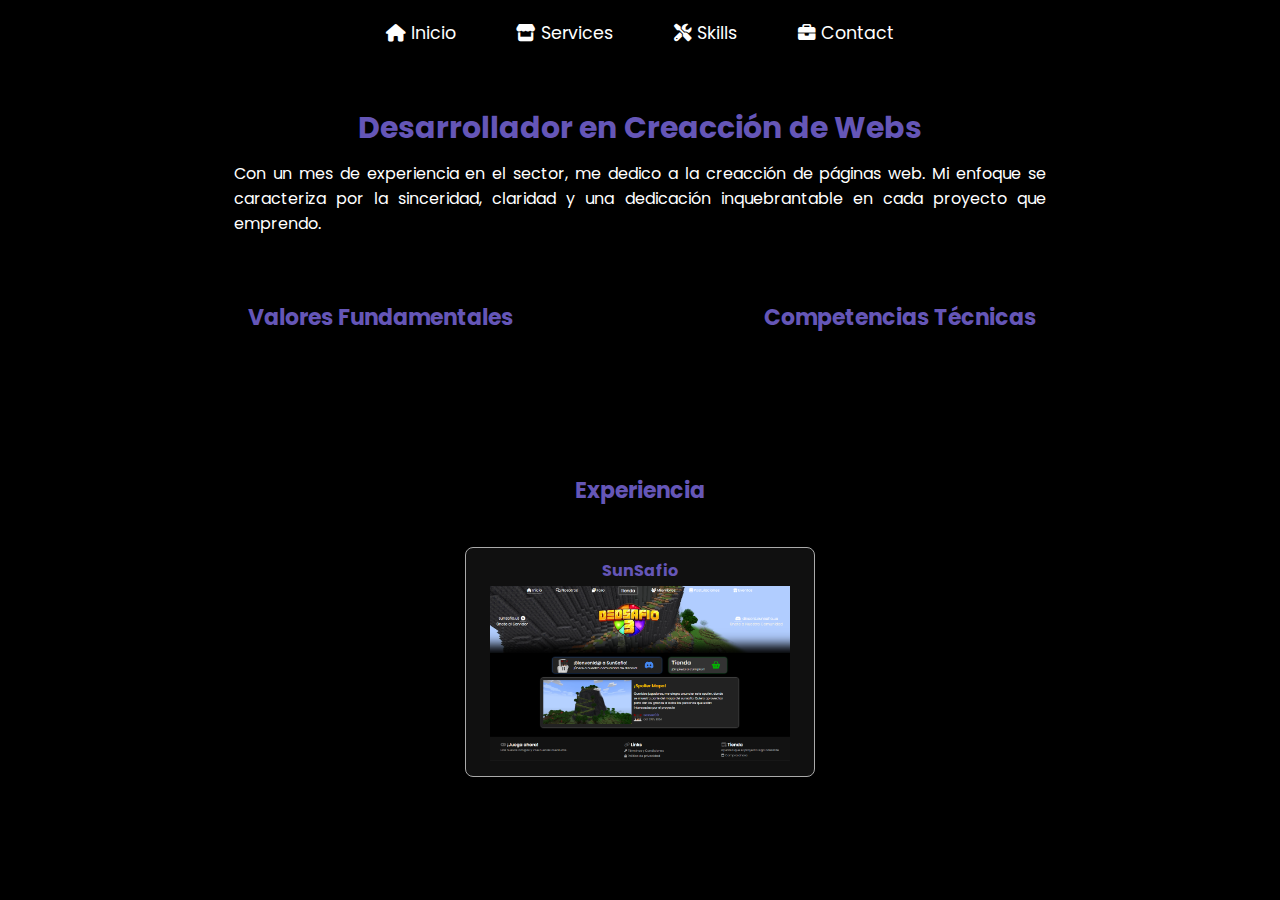
==== services/web/index.html @ b2935fcf "Add files via upload" ====
<!DOCTYPE html>
<html lang="es">
<head>
    <!-- Metas -->
    <meta name="title" content="Services • Lexsor00">
    <meta charset="UTF-8">
    <meta name="viewport" content="width=device-width, initial-scale=1.0">
    <meta name="author" content="Lexsor00">
    <meta name="description" content="Portfolio de Lexsor00">
    <meta name="keywords" content="Lexsor Lexsor00 lexsor lexor lexsor00">
    <!-- Links -->
    <link rel="stylesheet" href="style-web.css">
    <link rel="stylesheet" href="https://cdnjs.cloudflare.com/ajax/libs/font-awesome/6.5.2/css/all.min.css">
    <link rel="icon" href="../../multimedia/fotos/favicon.png" type="imagen/png">
    <!-- Info Página -->
    <title>Services Web • Lexsor00</title>
</head>
<body>
    <header class="header">
        <nav class="header__nav">
            <!-- Nav Pc -->
            <div class="header__box">
                <ul class="header__ul">
                    <li class="ul__list"><a href="../../index.html" class="list__link"><i class="fa-solid fa-house"></i> Inicio</a></li>
                    <li class="ul__list"><a href="../../services/index.html" class="list__link"><i class="fa-solid fa-store"></i> Services</a></li>
                    <li class="ul__list"><a href="../../skills/index.html" class="list__link"><i class="fa-solid fa-screwdriver-wrench"></i> Skills</a></li>
                    <li class="ul__list"><a href="../../contact/index.html" class="list__link"><i class="fa-solid fa-briefcase"></i> Contact</a></li>
                </ul>
            </div>
            <!-- Nav Tlf-->
            <div class="menu-container">
                <label class="menu-label">
                    <input type="checkbox">
                    <span class="icon-box">
                        <i class="fa-solid fa-bars"></i>
                    </span>
                    <div class="hidden-buttons">
                        <ul class="header__ul--tlf">
                            <li class="ul__list"><a href="../../index.html" class="list__link--tlf"><i class="fa-solid fa-house"></i> Inicio</a></a></li>
                            <li class="ul__list"><a href="../../services/index.html" class="list__link--tlf"><i class="fa-solid fa-store"></i> Services</a></a></li>
                            <li class="ul__list"><a href="../../skills/index.html" class="list__link--tlf"><i class="fa-solid fa-screwdriver-wrench"></i> Skills</a></li>
                            <li class="ul__list"><a href="../../contact/index.html" class="list__link--tlf"><i class="fa-solid fa-briefcase"></i> Contact</a></li>
                        </ul>
                    </div>
                </label>
            </div>
        </nav>
    </header>
    <main>
        <section>
            <div class="home">
                <div class="home-content">
                    <!-- Valores -->
                    <div class="valores">
                        <div class="text">
                            <h3>Desarrollador en Creacción de Webs</h3>
                            <p class="text--anim">Con un mes de experiencia en el sector, me dedico a la creacción de páginas web. Mi enfoque se caracteriza por la sinceridad, claridad y una dedicación inquebrantable en cada proyecto que emprendo.</p>
                        </div>
                        <div class="valores__content">
                            <div class="content__stats">
                                <h4>Valores Fundamentales</h4>
                                <ul>
                                    <li><i class="fa-solid fa-user-tie"></i> Comunicación Profesional Íntegra y Transparente</li>
                                    <li><i class="fa-solid fa-book"></i> Excelencia Operativa como Estándar</li>
                                    <li><i class="fa-solid fa-layer-group"></i> Desarrollo Profesional Continuo</li>
                                    <li><i class="fa-solid fa-pencil"></i> Precisión y Atención al Detalle</li>
                                </ul>
                            </div>
                            <div class="content__stats">
                                <h4>Competencias Técnicas</h4>
                                <ul>
                                    <li><i class="fa-solid fa-file-signature"></i> Configuración y Optimización de Sitios Web</li>
                                    <li><i class="fa-solid fa-diagram-project"></i> Diseño Creativo de Interfaces y Experiencias de Usuario</li>
                                    <li><i class="fa-solid fa-globe"></i> Personalización al detalle para el cliente</li>
                                    <li><i class="fa-solid fa-network-wired"></i> Resolución Avanzada de Problemas y Depuración</li>
                                </ul>
                            </div>
                        </div>
                    </div>
                    <!-- Experiencia -->
                    <div class="experiencia">
                        <div class="text text--experiencia">
                            <h4>Experiencia</h4>
                        </div>
                        <div class="experiencia__content">
                            <div class="content__experiencia">
                                <div class="experiencia__servers">
                                    <h5>SunSafio</h5>
                                    <img class="img__servers" src="../../multimedia/fotos/sunsafio-web.png" alt="Foto NiteBox">
                                    <ul class="server__list list--servers1">
                                        <li>Primer proyecto para un cliente</li>
                                        <li>Temática SunSafio (Dedsafio)</li>
                                        <li class="link__webs"><a href="https://lexsor00.github.io/sunsafio/" target="_blank" rel="noopener" rel="noreferrer" rel="nofollow">¡Click Para Ir!</a></li>
                                    </ul>
                                </div>
                            </div>
                        </div> 
                    </div>
                </div>
            </div>
        </section>
    </main>
</body>
</html>
---- services/web/style-web.css ----
@import url('https://fonts.googleapis.com/css2?family=Poppins:wght@100;200;300;400;500;600&display=swap');

*{
    margin: 0;
    padding: 0;
    box-sizing: border-box;
    text-decoration: none;
    border: none;
    outline: none;
    font-family: 'Poppins', sans-serif;
}

html{
    font-size: 62.5%;
}

body{
    width: 100%;
    overflow-x: hidden;
    background-color: black;
    color: white;
}

/* NAV */
.header__box {
    display: flex;
    justify-content: center;
    padding: 10px 0;
}

.header__ul {
    display: flex;
    list-style: none;
    position: absolute;
    gap: 40px;
}
.ul__list {
    padding: 10px;
}
.list__link {
    color: #fff;
    border-bottom: 3px solid transparent;
    transition: border 0.3s, color 0.3s;
    font-size: 1.75rem;
}
.link--active {
    padding-bottom: 4px;
    border-bottom: 2px solid #6556b7;
    color: #6556b7;
}


.list__link:hover {
    padding-bottom: 3px;
    color: #6556b7;
    border-bottom: 2px solid #6556b7;
}

.link--tienda:hover {
    border: 1px solid #6556b7;
}

@media(max-width:995px) {
    .header__box {
        display: none;
    }
}

/* Navegación tlf*/

.menu-container {
    position: absolute;
}

.menu-label {
    display: none;
}

.menu-label input[type="checkbox"] {
    display: none;
}


.hidden-buttons {
    display: none;
    margin-top: 10px;
}

.header__ul--tlf {
    width: 9.5rem;
    list-style: none;
    gap: 40px;
    background-color: #333;
    border-radius: 10px;
    box-shadow: 0 0 3px #aaa;
    z-index: 40;
}

.list__link--tlf {
    color: #fff;
    border-left: 3px solid transparent;
    transition: border 0.5s, color 0.3s;
}
.link--active-tlf {
    padding-left: 6px;
    border-left: 2px solid #6556b7;
    color: #6556b7;
}
.list__link--tlf:hover {
    padding-left: 6px;
    border-left: 2px solid #6556b7;
    color: #6556b7;
}


@media(max-width:995px) {
    .menu-container {
        position: absolute;
        padding: 15px 10px;
    }
    
    .menu-label {
        display: inline-flex;
        align-items: center;
        cursor: pointer;
    }
    
    .menu-label input[type="checkbox"] {
        display: none;
    }
    
    .icon-box {
        width: 1.5rem;
        color: #aaa;
        height: 1.60rem;
        border: 1px solid #fff;
        background-color: #222;
        border-radius: 4px;
        scale: 2;
        display: inline-flex;
        justify-content: center;
        align-items: center;
        margin-right: 10px;
        transition: all 0.3s;
        margin: 10px 10px;
    }
    
    .menu-label input[type="checkbox"]:checked + .icon-box {
        border-color: #6556b7;
    }
    
    .menu-label input[type="checkbox"]:checked + .icon-box i {
        color: white;
    }
    
    .hidden-buttons {
        display: none;
        margin-top: 10px;
    }
    
    .menu-label input[type="checkbox"]:checked ~ .hidden-buttons {
        position: absolute;
        top: 60px;
        left: 20px;
        display: flex;
        flex-flow: column wrap;
        scale: 1.2;
        z-index: 20;
    }
}

/* Descripción */

.home{
    display: flex;
    justify-content: center;
    align-items: center;
    padding: 6rem;
}

.home-content h3, .home-content h4{
    margin-top: 25px;
    font-size: 3rem;
    margin-bottom: 1rem;
    font-weight: 700;
    color: #6556b7;
    text-align: center;
}
.home-content h4 {
    font-size: 2.2rem;
    margin: 0;
    margin-bottom: 5px;
}

.text {
    font-size: 1.6rem;
    text-align: justify;
    width: 70%;
    margin: auto;
    margin-bottom: 40px;
}

.home-content .text--anim {
    animation: escribir 2s steps(31) forwards,
    cursor 0.4s step-end infinite alternate;
}

@keyframes escribir {
0% { clip-path: polygon(0 0, 0 0, 0 100%, 0 100%); }
100% { clip-path: polygon(0 0, 100% 0, 100% 100%, 0 100%); }
}

@keyframes cursor {
50% { border-color: transparent; }
}

.valores__content {
    display: flex;
    flex-flow: row wrap;
    align-content: center;
    justify-content: center;
    margin: auto;
    box-sizing: border-box;
    gap: 40px;
}

.content__stats {
    width: 450px;
    padding: 10px;
    margin: 15px 15px;
}
.content__stats i {
    color: #6556b7;
}
.content__stats ul li {
    font-size: 1.35rem;
    text-align: justify;
    animation: typeWriter 1s forwards;
    overflow: hidden;
    white-space: nowrap;
    opacity: 0;
    width: 0;
}
@keyframes typeWriter {
    to {
        opacity: 1;
        width: 100%;
    }
}
.content__stats ul li:nth-child(1) {
    animation-delay: 0.5s;
}
.content__stats ul li:nth-child(2) {
    animation-delay: 1.5s;
}
.content__stats ul li:nth-child(3) {
    animation-delay: 2.5s;
}
.content__stats ul li:nth-child(4) {
    animation-delay: 3.5s;
}


/* Experiencia */

.text--experiencia {
    margin-top: 30px;
}

.experiencia__content {
    width: 90%;
    margin: auto;
    margin-top: 30px;
    display: flex;
    flex-flow: row  wrap;
    justify-content: center;
    gap: 30px;
}

.content__experiencia {
    background-color: #2227;
    width: 350px;
    padding: 10px;
    border-radius: 8px;
    border: 1px solid #aaa;
    transition: border 0.5s;
    display: flex;
    align-items: center;
    justify-content: center;
    text-align: center;
}

.content__experiencia h5 {
    color: #6556b7;
    font-size: 1.6rem;
    margin-bottom: 3px;
}


.img__servers {
    width: 300px;
}

.content__experiencia .server__list {
    font-size: 1.2rem;
    list-style-type: none;
    max-height: 0;
    opacity: 0;
    transition: max-height 3.5s ease-out, opacity 2s ease-in-out;
}

.link__webs {
    margin: 15px 0;
    font-size: 1.2rem;
    font-weight: 700;
}
.link__webs a {
    color: #7446b7;
    background-color: #222a;
    padding: 4px 16px;
    border-radius: 8px;
    letter-spacing: 1.2px;
    border: 0.5px solid #555;
}
.link__webs:hover a {
    border: 0.6px solid #aaa;
    background-color: #222;
}

.content__experiencia:hover {
    border: 1px solid #6556b7;
}

.experiencia:hover .list--servers1 {
    max-height: 300px; 
    opacity: 1;
}

.text--2 {
    width: 80%;
}


@media (max-width: 1000px){
    .home{
        gap: 4rem;
    }
}

@media(max-width:995px){
    .home{
        flex-direction: column;
        padding: 0;
    }

    .home .home-content h3{
        font-size: 2.5rem;
    }

    .home .home-content h4{
        font-size: 2rem;
    }

    .home-content .text--anim {
        width: 100%;
    }
    
    .text--2 {
        width: 80%;
    }

    .valores__content {
        width: 90%;
    }

    .content__stats {
        padding: 0 30px;
    }

    .content__stats ul li {
        font-size: 1.2rem;
    }
}
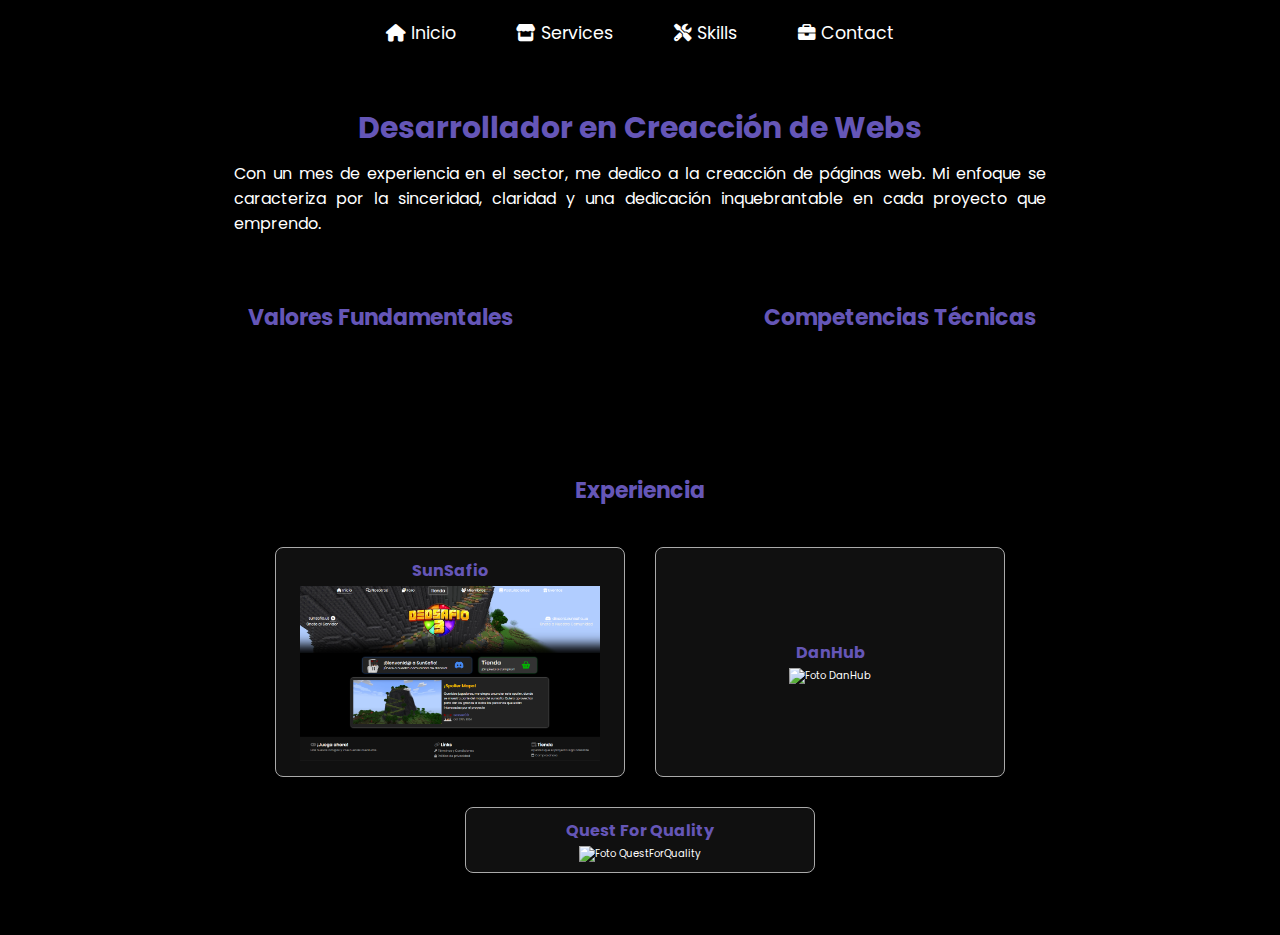
==== commit 3310b1ee: "Update index.html" ====
--- a/services/web/index.html
+++ b/services/web/index.html
@@ -86,11 +86,33 @@
                             <div class="content__experiencia">
                                 <div class="experiencia__servers">
                                     <h5>SunSafio</h5>
-                                    <img class="img__servers" src="../../multimedia/fotos/sunsafio-web.png" alt="Foto NiteBox">
+                                    <img class="img__servers" src="../../multimedia/fotos/sunsafio-web.png" alt="Foto SunSafio">
                                     <ul class="server__list list--servers1">
-                                        <li>Primer proyecto para un cliente</li>
+                                        <li>Primer proyecto</li>
                                         <li>Temática SunSafio (Dedsafio)</li>
                                         <li class="link__webs"><a href="https://lexsor00.github.io/sunsafio/" target="_blank" rel="noopener" rel="noreferrer" rel="nofollow">¡Click Para Ir!</a></li>
+                                    </ul>
+                                </div>
+                            </div>
+                            <div class="content__experiencia">
+                                <div class="experiencia__servers">
+                                    <h5>DanHub</h5>
+                                    <img class="img__servers" src="../../multimedia/fotos/danhub.png" alt="Foto DanHub">
+                                    <ul class="server__list list--servers1">
+                                        <li>Segunda web</li>
+                                        <li>Temática Restaurante</li>
+                                        <li class="link__webs"><a href="https://lexsor00.github.io/danhub/" target="_blank" rel="noopener" rel="noreferrer" rel="nofollow">¡Click Para Ir!</a></li>
+                                    </ul>
+                                </div>
+                            </div>
+                            <div class="content__experiencia">
+                                <div class="experiencia__servers">
+                                    <h5>Quest For Quality</h5>
+                                    <img class="img__servers" src="../../multimedia/fotos/questfotquality.png" alt="Foto QuestForQuality">
+                                    <ul class="server__list list--servers1">
+                                        <li>Tercera Web</li>
+                                        <li>Temática Foro de Videojuegos</li>
+                                        <li class="link__webs"><a href="https://lexsor00.github.io/QuestForQuality/" target="_blank" rel="noopener" rel="noreferrer" rel="nofollow">¡Click Para Ir!</a></li>
                                     </ul>
                                 </div>
                             </div>
@@ -101,4 +123,4 @@
         </section>
     </main>
 </body>
-</html>+</html>
